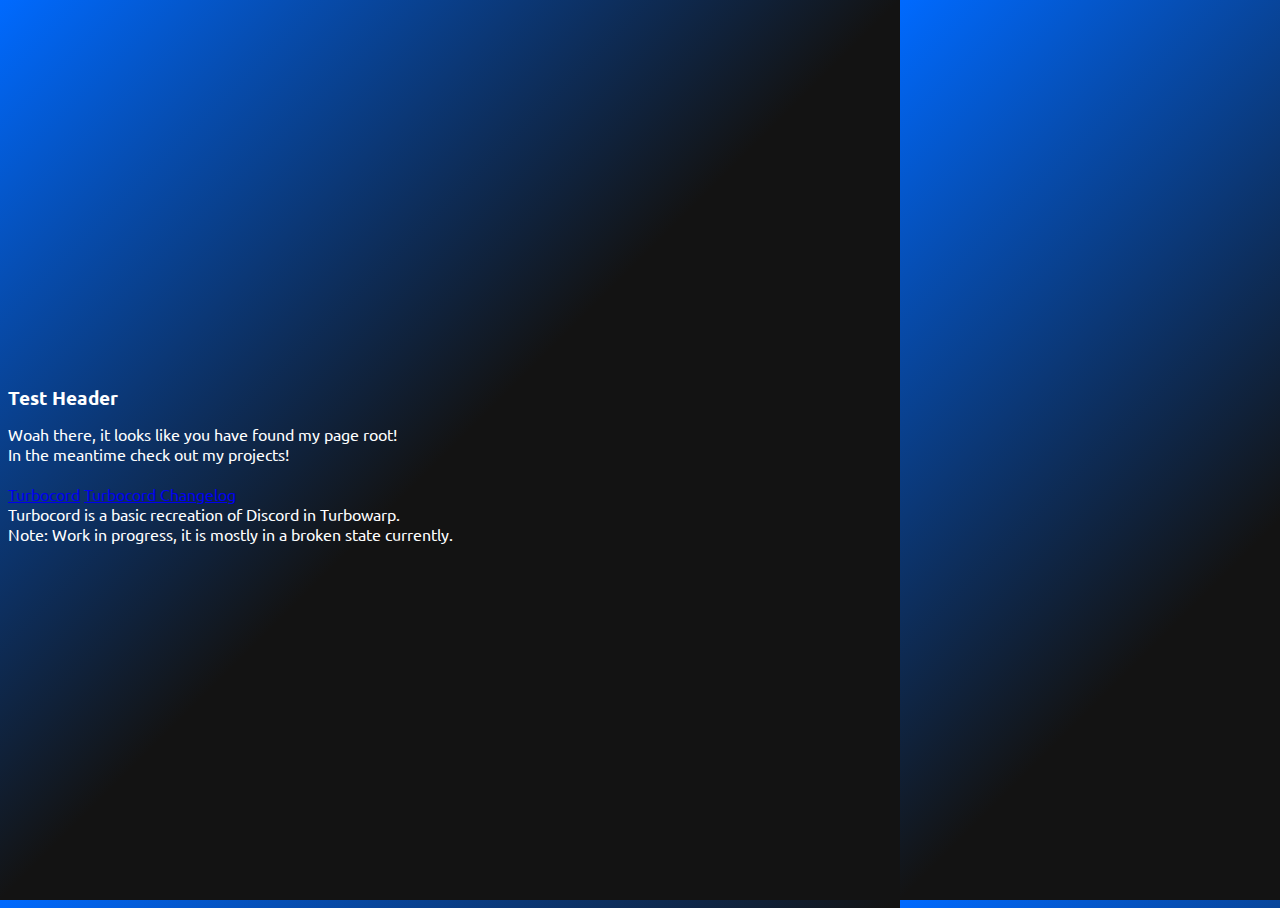
==== index.html @ d083ca5f "Changed a link and added a new link" ====
<!DOCTYPE html>
<style>
  @import url('https://fonts.googleapis.com/css2?family=Ubuntu&display=swap');
  @import url('https://fonts.googleapis.com/css2?family=Ubuntu:wght@400;700&display=swap');
  html,body { 
    height:100%;
  }
  ::selection {
  color: rgb(168, 168, 168);
  background: rgb(89, 0, 255)0, 160, 0;
  }
  .background {
    background-image: linear-gradient(to right bottom, rgb(0, 106, 255) 0%, rgb(19, 19, 19) 50%);
    height: 100vh;
    background-size: 100vh;
  }
  .header {
    font-family: Ubuntu;
    font-size: larger;
    align-items: center;
    align-content: center;
    color: white;
  }
  .regular {
    font-family: Ubuntu;
    font-size: medium;
    align-items: center;
    align-content: center;
    color: white;
  }
</style>
  
<html class="background" style="height: 100vh; width: 100vw;">
  <div>
    <h1 class="header">
        Test Header
    </h1>
    <body class="regular">
      Woah there, it looks like you have found my page root!
      <br>
      In the meantime check out my projects!
      <br>
      <br>
      <A href="/ONLCHTCLINR/">Turbocord</A>
      <A href="/ONLCHTCLINR/clog/">Turbocord Changelog</A>
      <br>
      Turbocord is a basic recreation of Discord in Turbowarp.
      <br>
      Note: Work in progress, it is mostly in a broken state currently.
    </body>
  </div>
</html>
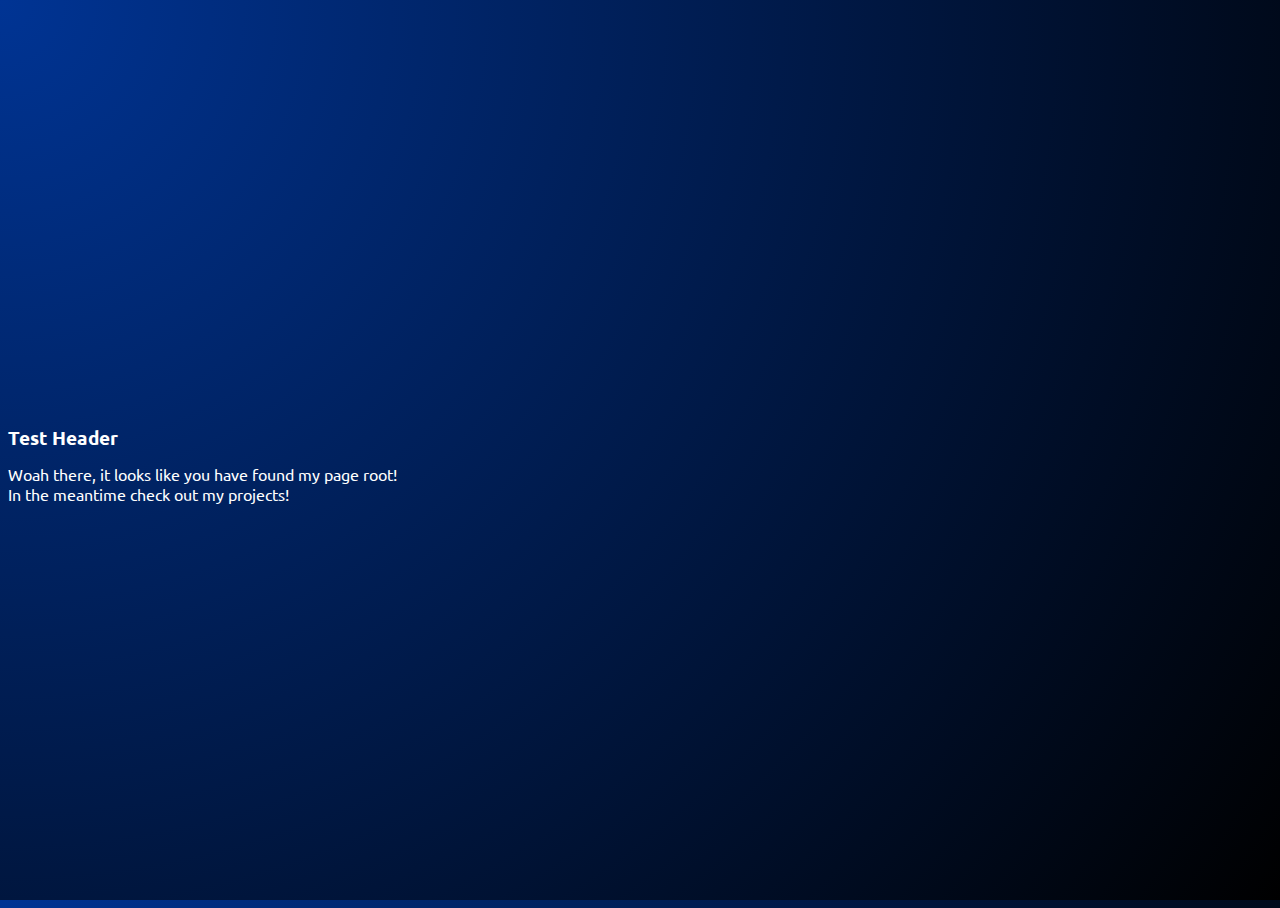
==== commit 6eed64b5: "Just fixing stuff" ====
--- a/index.html
+++ b/index.html
@@ -4,15 +4,17 @@
   @import url('https://fonts.googleapis.com/css2?family=Ubuntu:wght@400;700&display=swap');
   html,body { 
     height:100%;
+    width: 100%;
   }
   ::selection {
   color: rgb(168, 168, 168);
   background: rgb(89, 0, 255)0, 160, 0;
   }
   .background {
-    background-image: linear-gradient(to right bottom, rgb(0, 106, 255) 0%, rgb(19, 19, 19) 50%);
-    height: 100vh;
-    background-size: 100vh;
+    background-image: radial-gradient(circle at top left, rgb(0, 52, 148), rgb(0, 0, 0));
+    height: 100%;
+    width: 100%;
+    background-size: 100%;
   }
   .header {
     font-family: Ubuntu;
@@ -30,7 +32,7 @@
   }
 </style>
   
-<html class="background" style="height: 100vh; width: 100vw;">
+<html class="background">
   <div>
     <h1 class="header">
         Test Header
@@ -39,14 +41,6 @@
       Woah there, it looks like you have found my page root!
       <br>
       In the meantime check out my projects!
-      <br>
-      <br>
-      <A href="/ONLCHTCLINR/">Turbocord</A>
-      <A href="/ONLCHTCLINR/clog/">Turbocord Changelog</A>
-      <br>
-      Turbocord is a basic recreation of Discord in Turbowarp.
-      <br>
-      Note: Work in progress, it is mostly in a broken state currently.
     </body>
   </div>
 </html>
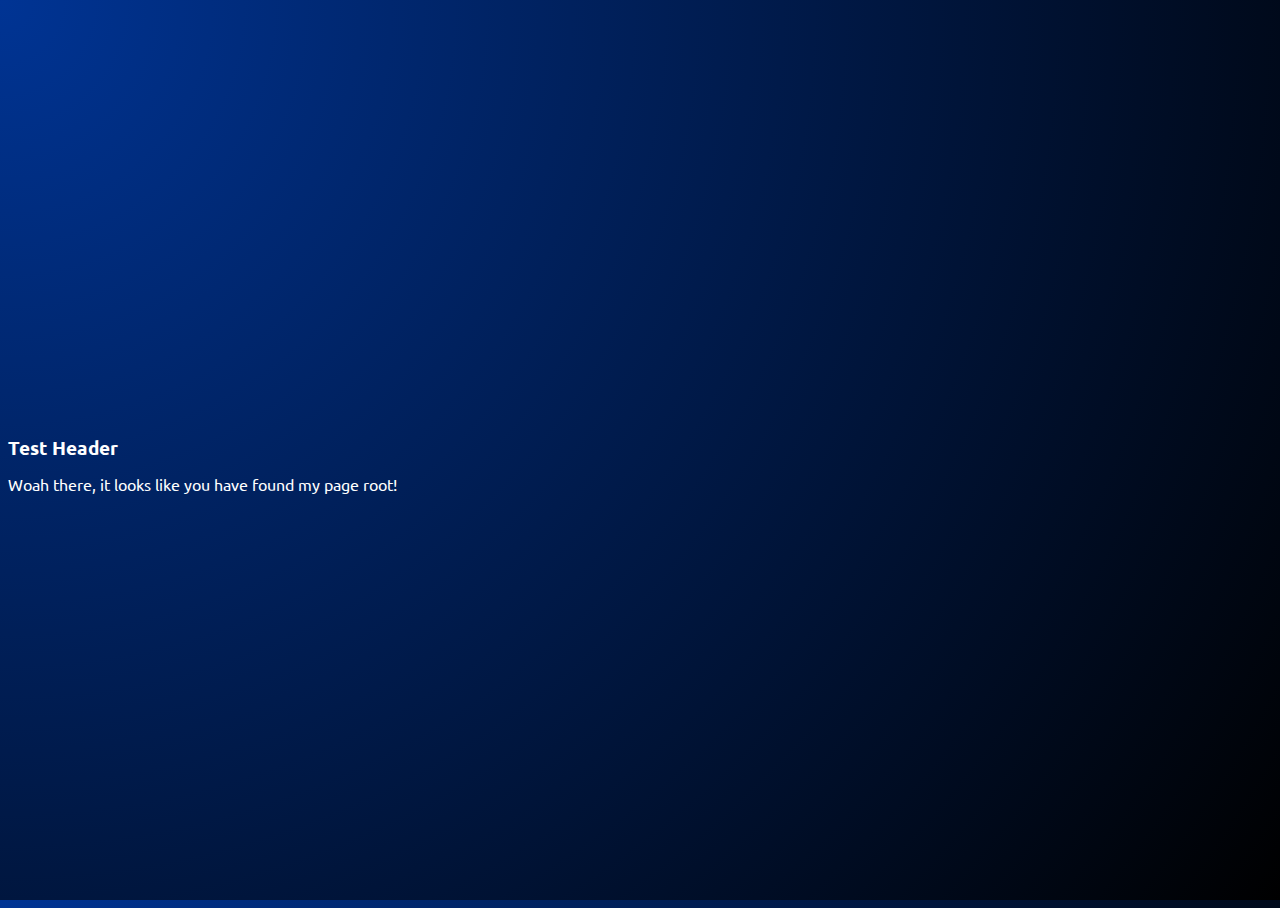
==== commit 752e9bbc: "Update index.html" ====
--- a/index.html
+++ b/index.html
@@ -39,8 +39,6 @@
     </h1>
     <body class="regular">
       Woah there, it looks like you have found my page root!
-      <br>
-      In the meantime check out my projects!
     </body>
   </div>
 </html>
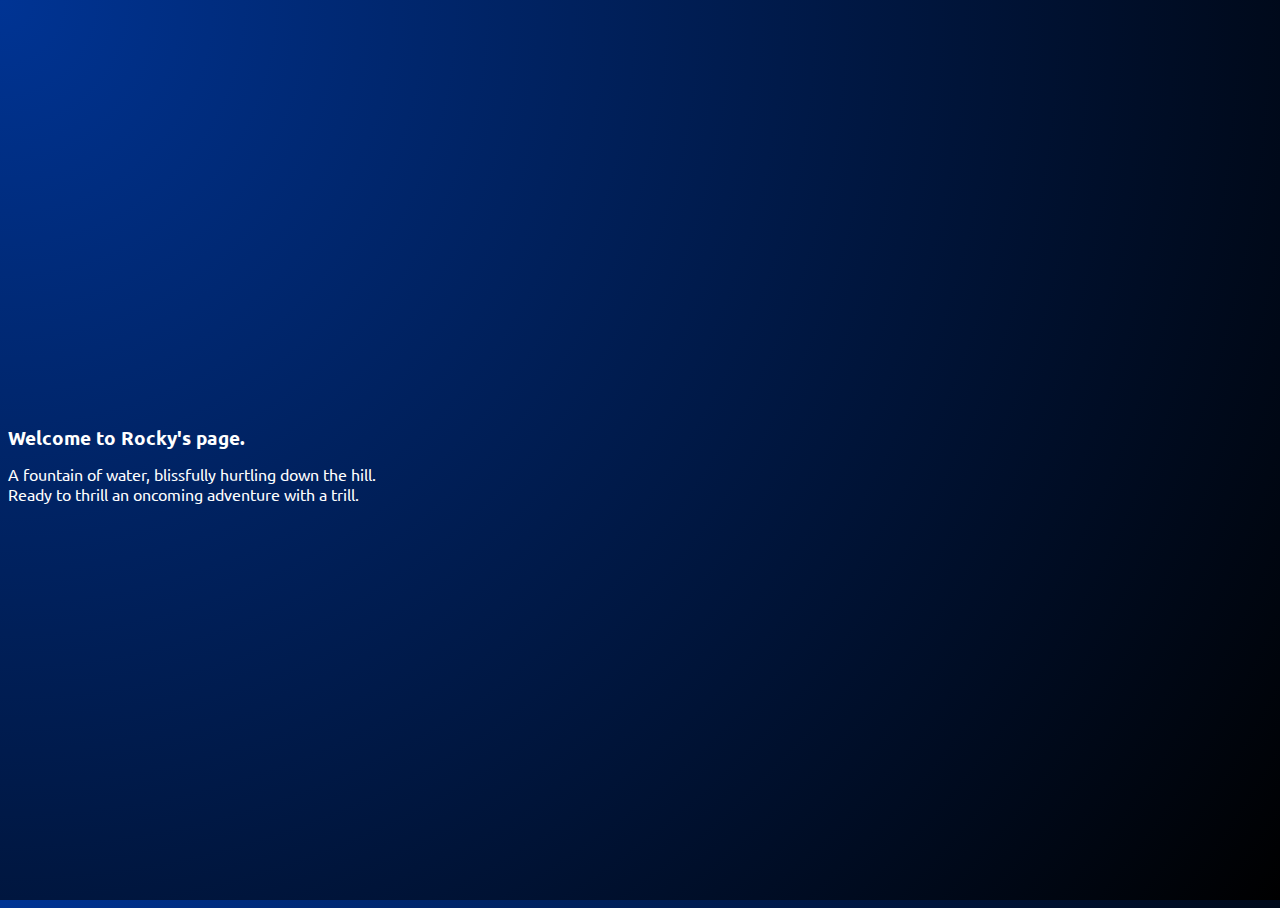
==== commit 9093a620: "Update index.html" ====
--- a/index.html
+++ b/index.html
@@ -35,10 +35,12 @@
 <html class="background">
   <div>
     <h1 class="header">
-        Test Header
+        Welcome to Rocky's page.
     </h1>
     <body class="regular">
-      Woah there, it looks like you have found my page root!
+      A fountain of water, blissfully hurtling down the hill.
+      <br>
+      Ready to thrill an oncoming adventure with a trill.
     </body>
   </div>
 </html>
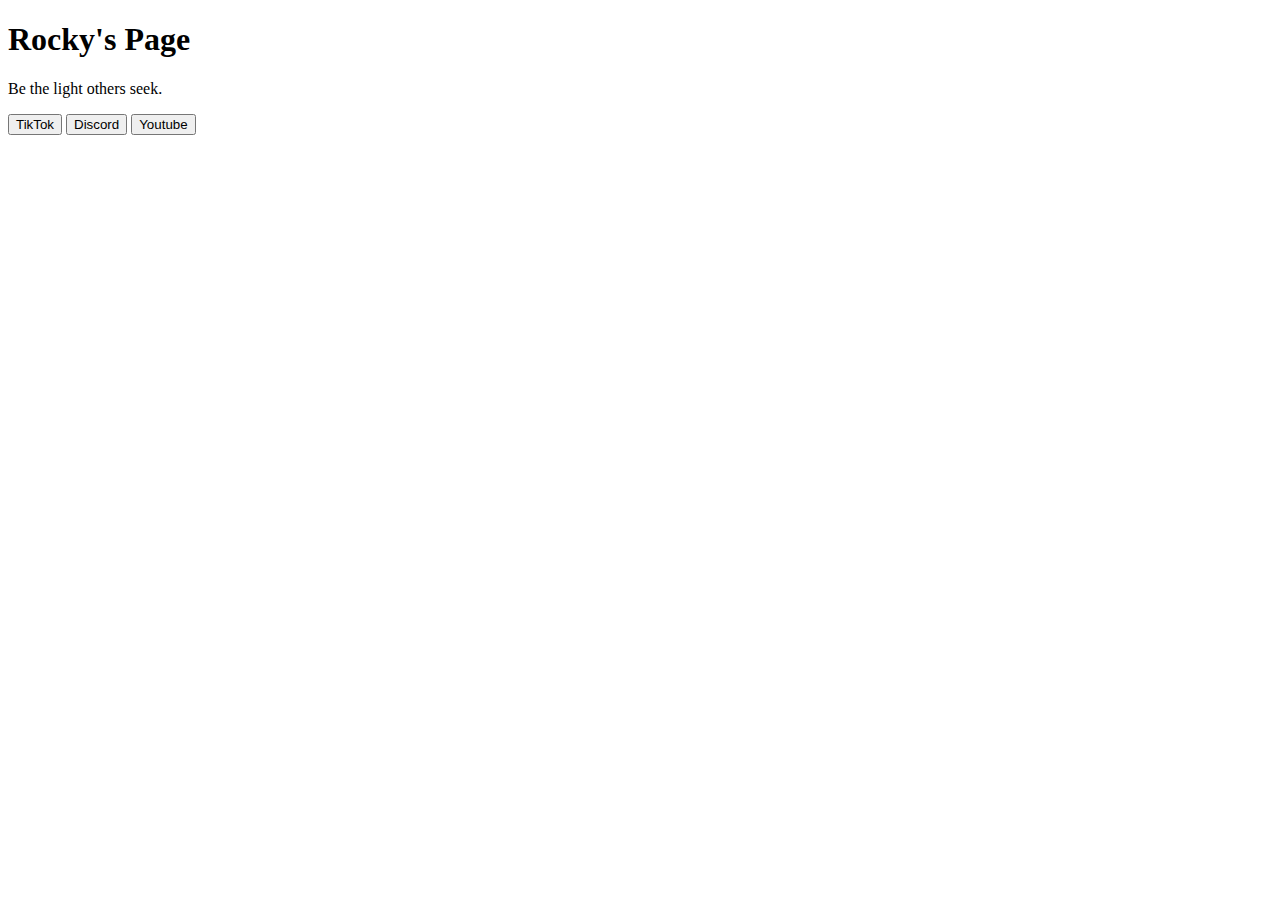
==== commit 0919faf6: "Update index.html" ====
--- a/index.html
+++ b/index.html
@@ -1,46 +1,25 @@
 <!DOCTYPE html>
-<style>
-  @import url('https://fonts.googleapis.com/css2?family=Ubuntu&display=swap');
-  @import url('https://fonts.googleapis.com/css2?family=Ubuntu:wght@400;700&display=swap');
-  html,body { 
-    height:100%;
-    width: 100%;
-  }
-  ::selection {
-  color: rgb(168, 168, 168);
-  background: rgb(89, 0, 255)0, 160, 0;
-  }
-  .background {
-    background-image: radial-gradient(circle at top left, rgb(0, 52, 148), rgb(0, 0, 0));
-    height: 100%;
-    width: 100%;
-    background-size: 100%;
-  }
-  .header {
-    font-family: Ubuntu;
-    font-size: larger;
-    align-items: center;
-    align-content: center;
-    color: white;
-  }
-  .regular {
-    font-family: Ubuntu;
-    font-size: medium;
-    align-items: center;
-    align-content: center;
-    color: white;
-  }
-</style>
-  
-<html class="background">
-  <div>
-    <h1 class="header">
-        Welcome to Rocky's page.
-    </h1>
-    <body class="regular">
-      A fountain of water, blissfully hurtling down the hill.
-      <br>
-      Ready to thrill an oncoming adventure with a trill.
-    </body>
-  </div>
+<html lang="en">
+
+<head>
+    <meta charset="UTF-8">
+    <meta name="viewport" content="width=device-width, initial-scale=1.0">
+    <title>Rocky's Page</title>
+    <link rel="stylesheet" href="index.css">
+    <script src="script.js"></script>
+    <link rel="preconnect" href="https://fonts.googleapis.com">
+    <link rel="preconnect" href="https://fonts.gstatic.com" crossorigin>
+    <link href="https://fonts.googleapis.com/css2?family=Montserrat:ital,wght@0,100..900;1,100..900&display=swap" rel="stylesheet">
+</head>
+
+<body>
+    <div class="container">
+        <h1 class='.montserrat-600'>Rocky's Page</h1>
+        <p class='.montserrat-100'>Be the light others seek.</p>
+        <button class="rounded-button" onClick="window.location = 'https://www.tiktok.com/@rocky_the_protogen'">TikTok</button>
+        <button class="rounded-button" onClick="window.location = 'https://di.rtpyt.space'">Discord</button>
+        <button class="rounded-button" onClick="window.location = 'https://www.youtube.com/@Rocky_the_Protogen'">Youtube</button>
+    </div>
+</body>
+
 </html>
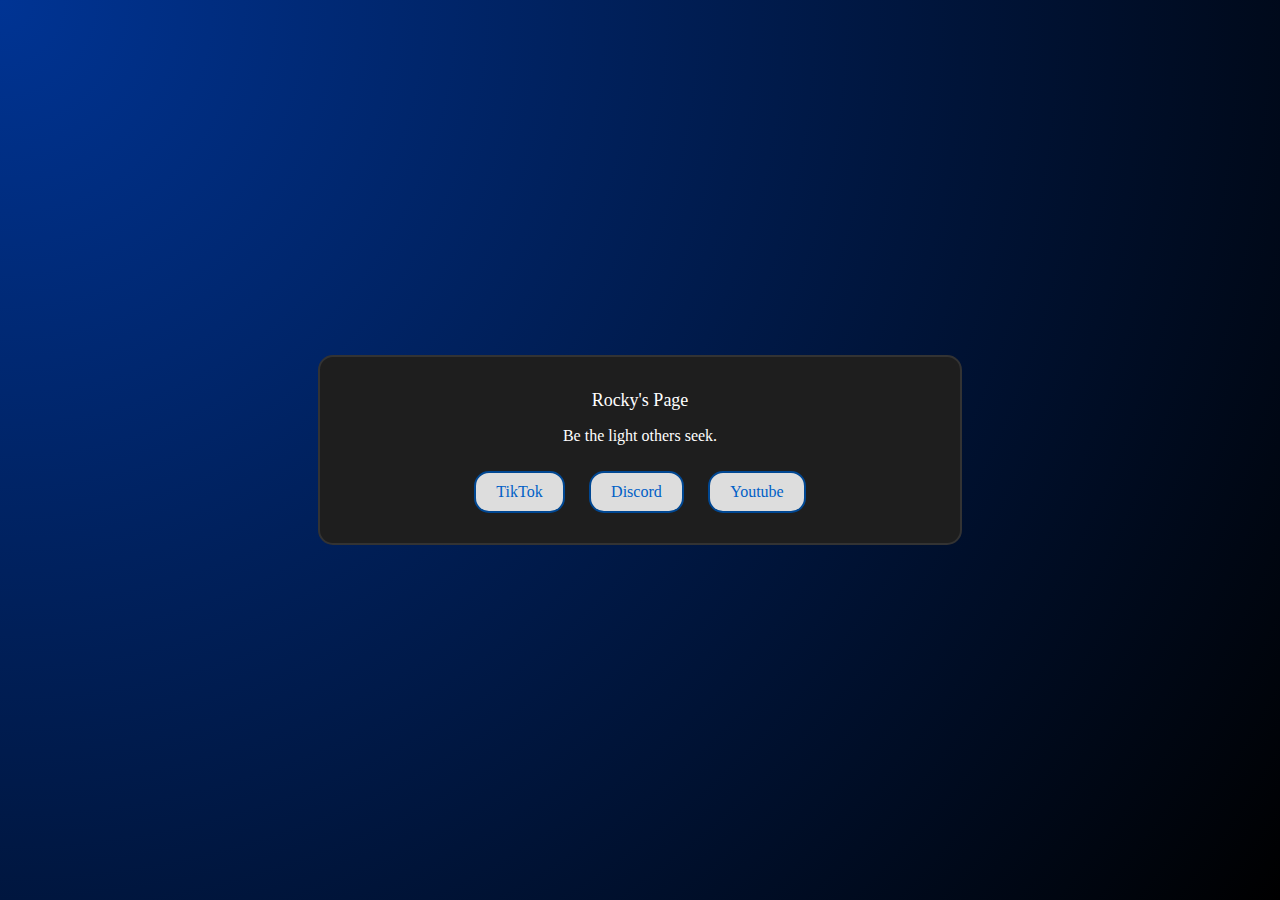
==== commit eb600bb6: "Update index.html" ====
--- a/index.html
+++ b/index.html
@@ -14,11 +14,11 @@
 
 <body>
     <div class="container">
-        <h1 class='.montserrat-600'>Rocky's Page</h1>
-        <p class='.montserrat-100'>Be the light others seek.</p>
-        <button class="rounded-button" onClick="window.location = 'https://www.tiktok.com/@rocky_the_protogen'">TikTok</button>
-        <button class="rounded-button" onClick="window.location = 'https://di.rtpyt.space'">Discord</button>
-        <button class="rounded-button" onClick="window.location = 'https://www.youtube.com/@Rocky_the_Protogen'">Youtube</button>
+        <h1 class="header">Rocky's Page</h1>
+        <p class="regular">Be the light others seek.</p>
+        <button class="rounded-button regular" onClick="window.location = 'https://www.tiktok.com/@rocky_the_protogen'">TikTok</button>
+        <button class="rounded-button regular" onClick="window.location = 'https://di.rtpyt.space'">Discord</button>
+        <button class="rounded-button regular" onClick="window.location = 'https://www.youtube.com/@Rocky_the_Protogen'">Youtube</button>
     </div>
 </body>
 
--- a/index.css
+++ b/index.css
@@ -0,0 +1,55 @@
+/* Set the body to dark mode */
+body {
+    background: radial-gradient(circle at top left, rgb(0, 52, 148), rgb(0, 0, 0));
+    color: #ffffff;
+    display: flex;
+    justify-content: center;
+    align-items: center;
+    height: 100vh;
+    margin: 0;
+    font-family: Arial, sans-serif;
+}
+
+/* Style the container with rounded borders, centered text, and lighter border color */
+.container {
+    background-color: #1e1e1e;
+    border: 2px solid #333333;
+    border-radius: 15px;
+    padding: 20px;
+    text-align: center;
+    max-width: 600px;
+    width: 80%;
+}
+
+/* Style the buttons with white background, calm blue text, and border */
+.rounded-button {
+    background-color: #dddddd;
+    color: #0060c7;
+    border: 2px solid #004792;
+    border-radius: 15px;
+    padding: 10px 20px;
+    margin: 10px;
+    cursor: pointer;
+    font-size: 16px;
+    transition: background-color 0.3s, color 0.3s;
+}
+
+/* Hover effect for buttons */
+.rounded-button:hover {
+    background-color: #007BFF;
+    color: #ffffff;
+}
+
+.header {
+    font-family: Ubuntu;
+    font-weight: 400;
+    font-size: large;
+    align-items: center;
+    align-content: center;
+}
+.regular {
+    font-family: Ubuntu;
+    font-size: medium;
+    align-items: center;
+    align-content: center;
+}
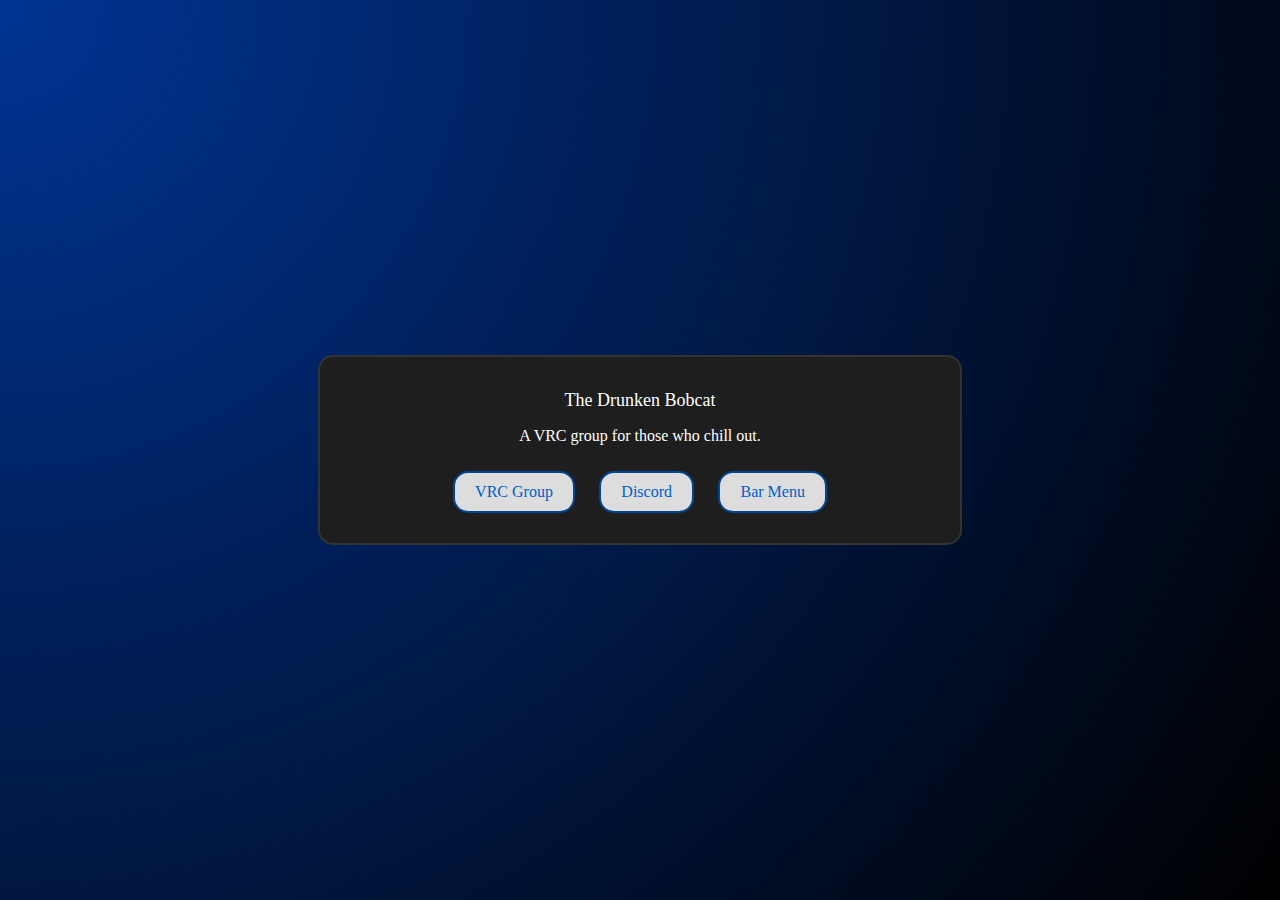
==== commit 2612d2f9: "Update index.html" ====
--- a/index.html
+++ b/index.html
@@ -4,7 +4,7 @@
 <head>
     <meta charset="UTF-8">
     <meta name="viewport" content="width=device-width, initial-scale=1.0">
-    <title>Rocky's Page</title>
+    <title>The Drunken Bobcat</title>
     <link rel="stylesheet" href="index.css">
     <script src="script.js"></script>
     <link rel="preconnect" href="https://fonts.googleapis.com">
@@ -14,11 +14,11 @@
 
 <body>
     <div class="container">
-        <h1 class="header">Rocky's Page</h1>
-        <p class="regular">Be the light others seek.</p>
-        <button class="rounded-button regular" onClick="window.location = 'https://www.tiktok.com/@rocky_the_protogen'">TikTok</button>
-        <button class="rounded-button regular" onClick="window.location = 'https://di.rtpyt.space'">Discord</button>
-        <button class="rounded-button regular" onClick="window.location = 'https://www.youtube.com/@Rocky_the_Protogen'">Youtube</button>
+        <h1 class="header">The Drunken Bobcat</h1>
+        <p class="regular">A VRC group for those who chill out.</p>
+        <button class="rounded-button regular" onClick="window.location = 'https://vrchat.com/home/group/grp_d50192b3-f1d4-4775-9ce2-2ddb07cbdb0a'">VRC Group</button>
+        <button class="rounded-button regular" onClick="window.location = 'https://bobcat.rtpyt.space/discord'">Discord</button>
+        <button class="rounded-button regular" onClick="window.location = 'https://bobcat.rtpyt.space/menu'">Bar Menu</button>
     </div>
 </body>
 
